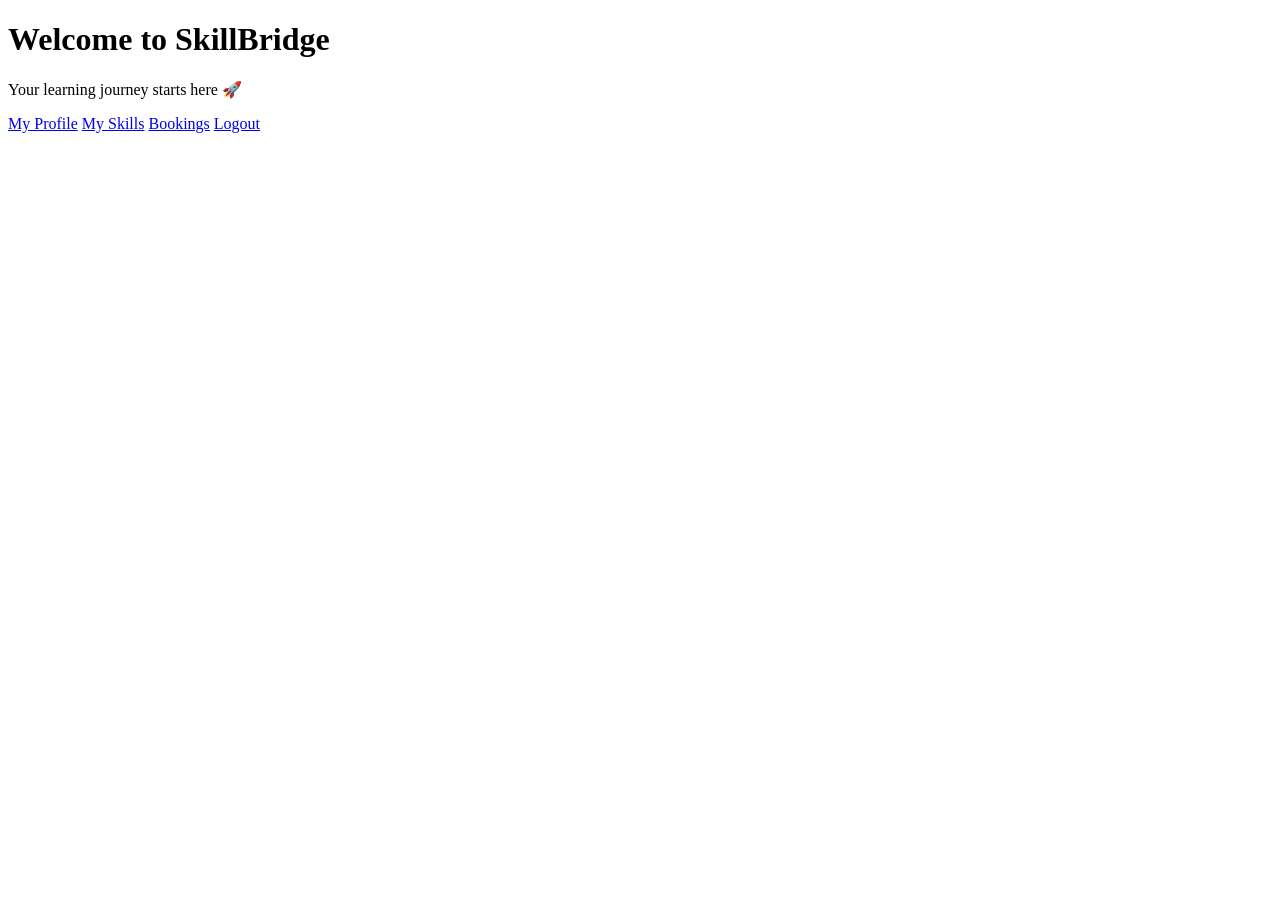
==== src/main/resources/templates/dashboard.html @ 5914f65e "Added dashboard after successful login" ====
<!DOCTYPE html>
<html xmlns:th="http://www.thymeleaf.org">

<head>

<meta charset="UTF-8">

<title>Dashboard | SkillBridge</title>

<link rel="stylesheet" th:href="@{/css/style.css}">

</head>

<body>

<div class="container">

<h1>Welcome to SkillBridge</h1>

<p>Your learning journey starts here 🚀</p>

<div class="buttons">

<a href="#">My Profile</a>

<a href="#">My Skills</a>

<a href="#">Bookings</a>

<a href="/">Logout</a>

</div>

</div>

</body>

</html>
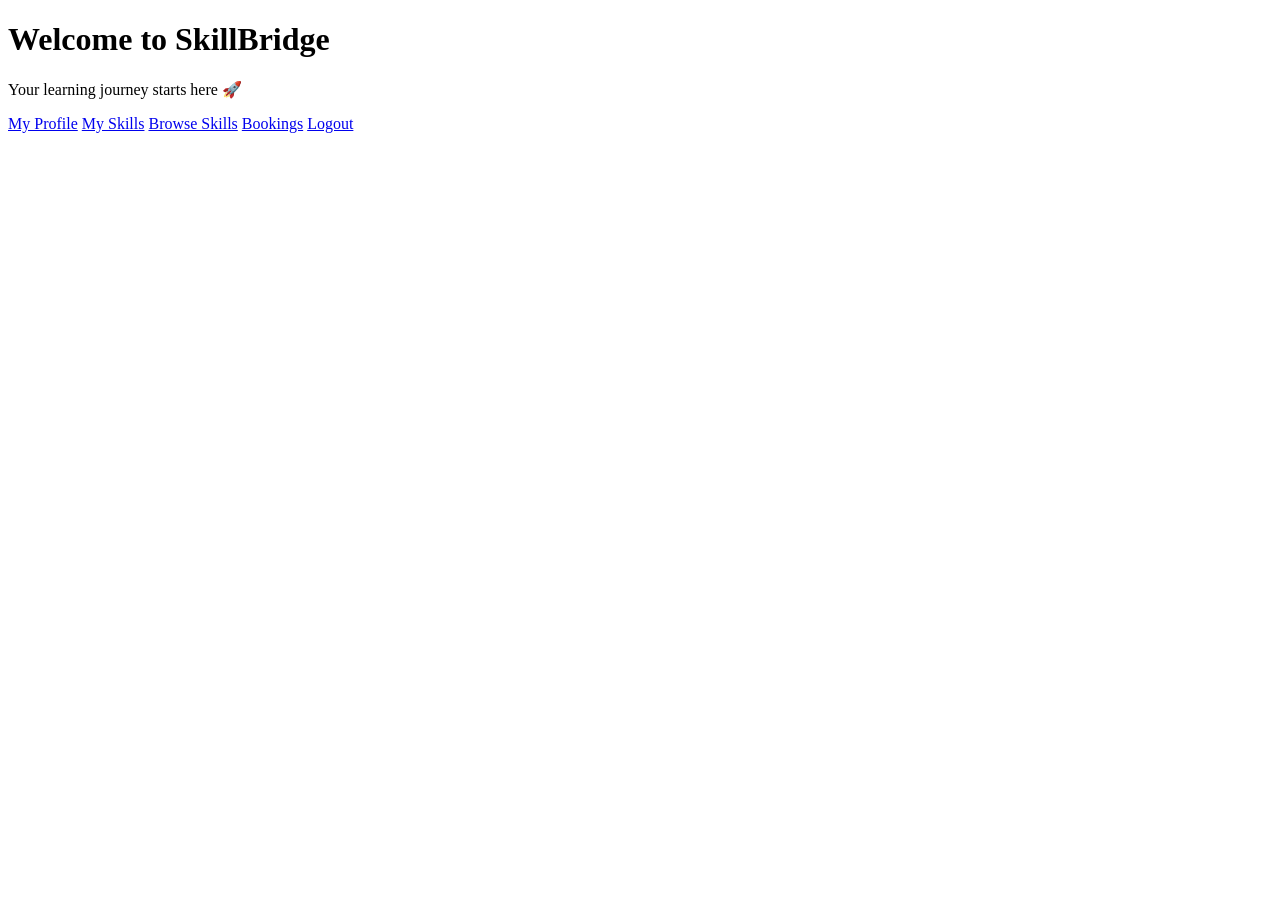
==== commit 264e417e: "Added browse skills feature" ====
--- a/src/main/resources/templates/dashboard.html
+++ b/src/main/resources/templates/dashboard.html
@@ -21,9 +21,11 @@
 
 <div class="buttons">
 
-<a href="#">My Profile</a>
+<a href="/profile">My Profile</a>
 
-<a href="#">My Skills</a>
+<a href="/skills">My Skills</a>
+
+<a href="/browse-skills">Browse Skills</a>
 
 <a href="#">Bookings</a>
 
@@ -31,6 +33,7 @@
 
 </div>
 
+
 </div>
 
 </body>
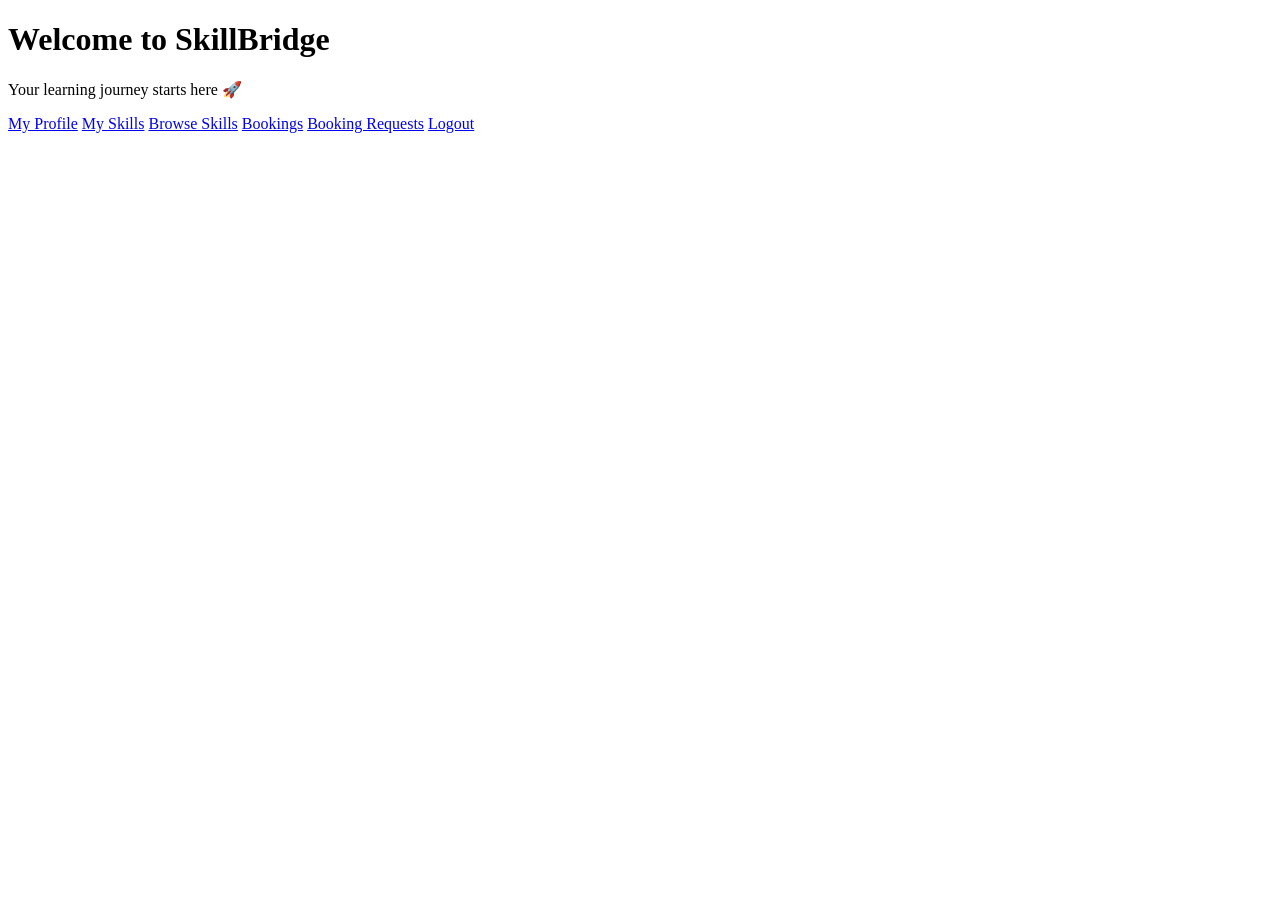
==== commit a88ae987: "Complete booking and scheduling system" ====
--- a/src/main/resources/templates/dashboard.html
+++ b/src/main/resources/templates/dashboard.html
@@ -27,7 +27,8 @@
 
 <a href="/browse-skills">Browse Skills</a>
 
-<a href="#">Bookings</a>
+<a href="/bookings">Bookings</a>
+<a href="/booking-requests">Booking Requests</a>
 
 <a href="/">Logout</a>
 
